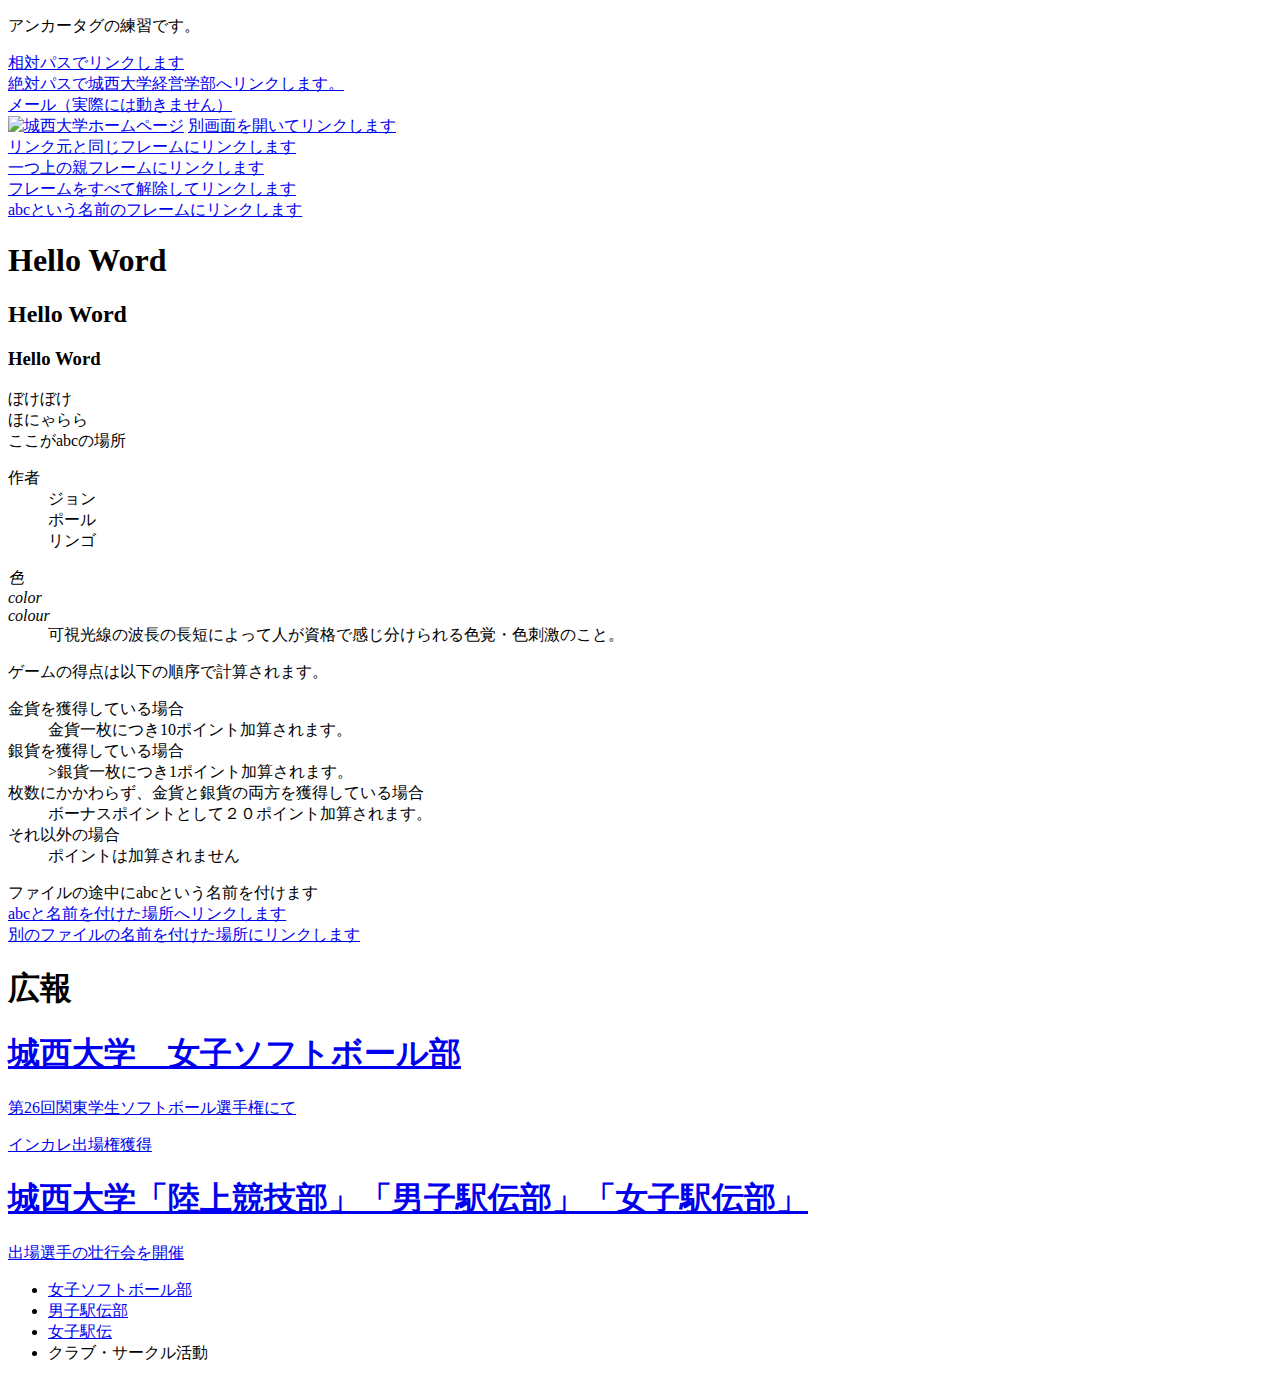
==== index.html @ a496aee4 "Add files via upload" ====
﻿<!DOCTYPE html>
<html lang="ja">
<head>
 <meta charset="UTF-8">
 <title>　ハイパーリンクの練習</title>
 </head>
 <body>
 <p>アンカータグの練習です。</p>
 </body>
 </html>
 
 <a href="a.html">相対パスでリンクします</a><br>
 <a href="https://www.josai.ac.jp/education/management/index.html">絶対パスで城西大学経営学部へリンクします。</a><br>
 <a href="mailto@yahoo.com">メール（実際には動きません）</a><br>
 <a href="https://www.josai.ac.jp/"><img src="./image/josai.png"alt="城西大学ホームページ"></a>
 
 <a href="a.html" target="_blank">別画面を開いてリンクします</a><br>
  <a href="a.html" target="_self">リンク元と同じフレームにリンクします</a><br>
   <a href="a.html" target="_parent">一つ上の親フレームにリンクします</a><br>
    <a href="a.html" target="_top">フレームをすべて解除してリンクします</a><br>
     <a href="a.html" target="_abc">abcという名前のフレームにリンクします</a><br>
    
 <!--文字の大きさの練習-->
  <h1>Hello Word</h1>
   <h2>Hello Word</h2>
   <h3>Hello Word</h3>
   <o1>
      <li>ぼけぼけ</li>
      <li>ほにゃらら</li>
      </o1>

<a id="abc">ここがabcの場所</a>

<dl>
<dt>作者</dt>
<dd>ジョン</dd>
<dd>ポール</dd>
<dd>リンゴ</dd>
</dl>

<dl>

<dt lang="ja"><dfn>色</dfn></dt>
<dt lang="en-US"><dfn>color</dfn></dt>
<dt lang="en-GB"><dfn>colour</dfn></dt>
<dd>可視光線の波長の長短によって人が資格で感じ分けられる色覚・色刺激のこと。</dd>
</dl>
<p>ゲームの得点は以下の順序で計算されます。
</p>
<dl>
<dt>金貨を獲得している場合</dt>
<dd>金貨一枚につき10ポイント加算されます。</dd>
<dt>銀貨を獲得している場合</dt>
<dd>>銀貨一枚につき1ポイント加算されます。</dd>
<dt>枚数にかかわらず、金貨と銀貨の両方を獲得している場合</dt>
<dd>ボーナスポイントとして２０ポイント加算されます。</dd>
<dt>それ以外の場合</dt>
<dd>ポイントは加算されません</dd>
</dl>

<a id="abc">ファイルの途中にabcという名前を付けます</a><br>


<a href="#abc">abcと名前を付けた場所へリンクします</a><br>
<a href="a.html#def">別のファイルの名前を付けた場所にリンクします</a>
   
<aside class="ad">
 <h1>広報 </h1>
 <a href="http://www.josai.ac.jp/club/jyosisofuto.html">
 <section>
 <h1>城西大学　女子ソフトボール部</h1>
 <p>第26回関東学生ソフトボール選手権にて</p>
 <p>インカレ出場権獲得</p>
 </section>
 </a>
  <a href="http://www.josai.ac.jp/news/20180523-02.html">
  <section>
  <h1>城西大学「陸上競技部」「男子駅伝部」「女子駅伝部」</h1>
  <p>出場選手の壮行会を開催</p>
  </section>
  
  </a>
  </aside>
 <nav>
 <ul>
 <li><a
 href="https://www.josai.ac.jp/club/jyosisofuto.html">女子ソフトボール部</a></li>
 <li><a
  href="https://www.josai.ac.jp/club/ekiden_hakone.html">男子駅伝部</a></li>
<li><a
href="https://www.josai.ac.jp/olub/ekiden_jashieki
den.html">女子駅伝</a></li>

<li><a>クラブ・サークル活動</a></li>

</ul></nav>

</body>

</html>
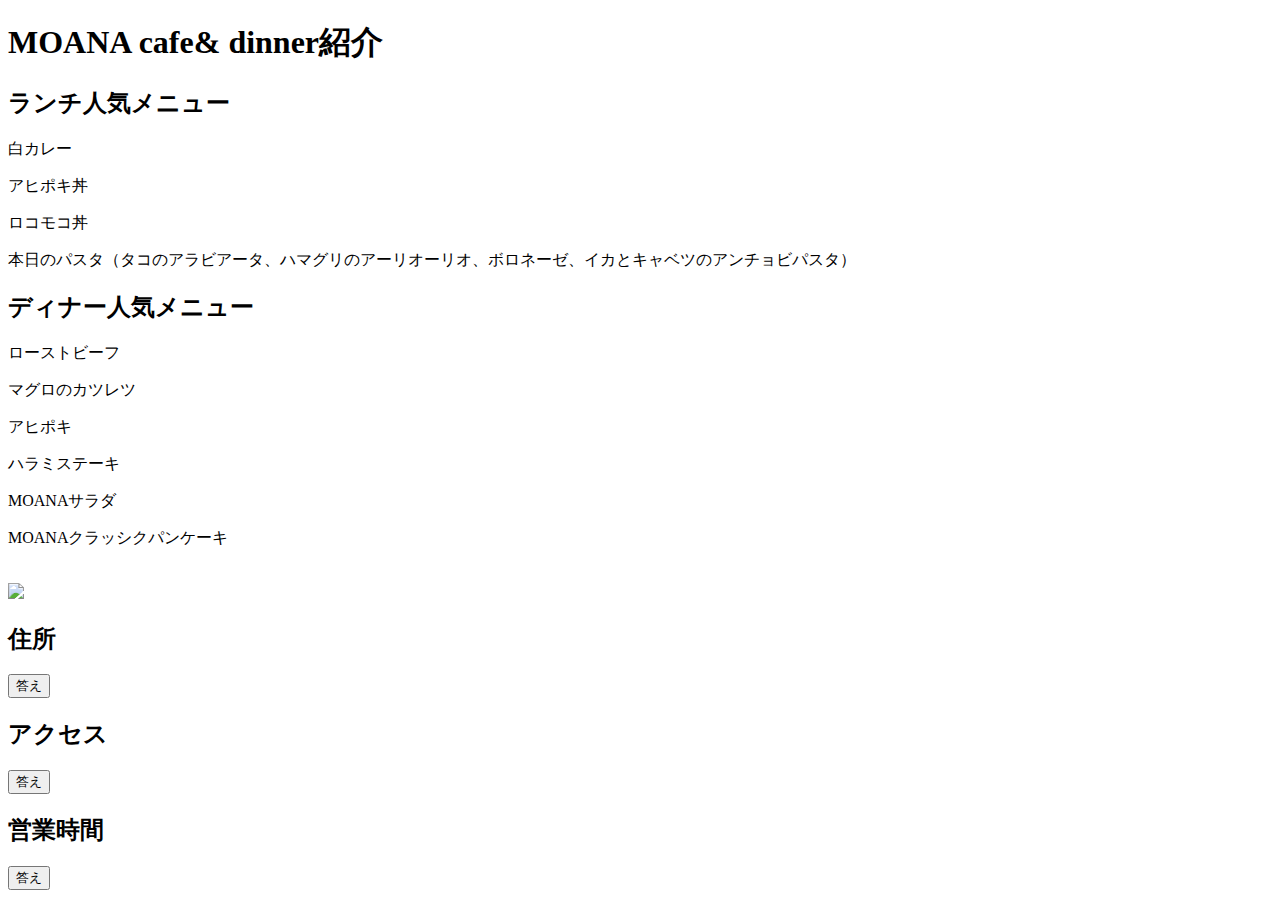
==== commit dd6c9325: "Add files via upload" ====
--- a/index.html
+++ b/index.html
@@ -2,100 +2,47 @@
 <html lang="ja">
 <head>
  <meta charset="UTF-8">
- <title>　ハイパーリンクの練習</title>
+ <title>　課題</title>
  </head>
  <body>
- <p>アンカータグの練習です。</p>
- </body>
- </html>
- 
- <a href="a.html">相対パスでリンクします</a><br>
- <a href="https://www.josai.ac.jp/education/management/index.html">絶対パスで城西大学経営学部へリンクします。</a><br>
- <a href="mailto@yahoo.com">メール（実際には動きません）</a><br>
- <a href="https://www.josai.ac.jp/"><img src="./image/josai.png"alt="城西大学ホームページ"></a>
- 
- <a href="a.html" target="_blank">別画面を開いてリンクします</a><br>
-  <a href="a.html" target="_self">リンク元と同じフレームにリンクします</a><br>
-   <a href="a.html" target="_parent">一つ上の親フレームにリンクします</a><br>
-    <a href="a.html" target="_top">フレームをすべて解除してリンクします</a><br>
-     <a href="a.html" target="_abc">abcという名前のフレームにリンクします</a><br>
-    
- <!--文字の大きさの練習-->
-  <h1>Hello Word</h1>
-   <h2>Hello Word</h2>
-   <h3>Hello Word</h3>
-   <o1>
-      <li>ぼけぼけ</li>
-      <li>ほにゃらら</li>
-      </o1>
 
-<a id="abc">ここがabcの場所</a>
+<h1>MOANA cafe&
+               dinner紹介</h1>
+            </div>
+      
+        </div>
+        <div class="hobby">
+        <section class="hobby-section">
+            <h2>ランチ人気メニュー</h2>
+           
+             <p>白カレー</p>
+            <p> アヒポキ丼</p>
+             <p>ロコモコ丼</p>
+             <p>本日のパスタ（タコのアラビアータ、ハマグリのアーリオーリオ、ボロネーゼ、イカとキャベツのアンチョビパスタ）</p>
+            
+            
+            <h2>ディナー人気メニュー</h2>
 
-<dl>
-<dt>作者</dt>
-<dd>ジョン</dd>
-<dd>ポール</dd>
-<dd>リンゴ</dd>
-</dl>
+            <p>ローストビーフ</p>
+            <p>マグロのカツレツ</p>
+            <p>アヒポキ</p>
+            <p>ハラミステーキ</p>
+            <p>MOANAサラダ</p>
+         <p>MOANAクラッシクパンケーキ</p>
 
-<dl>
+        <br>
+<img src="https://uds.gnst.jp/rest/img/73hm126c0000/s_0n5i.jpg?t=1542023561">
 
-<dt lang="ja"><dfn>色</dfn></dt>
-<dt lang="en-US"><dfn>color</dfn></dt>
-<dt lang="en-GB"><dfn>colour</dfn></dt>
-<dd>可視光線の波長の長短によって人が資格で感じ分けられる色覚・色刺激のこと。</dd>
-</dl>
-<p>ゲームの得点は以下の順序で計算されます。
-</p>
-<dl>
-<dt>金貨を獲得している場合</dt>
-<dd>金貨一枚につき10ポイント加算されます。</dd>
-<dt>銀貨を獲得している場合</dt>
-<dd>>銀貨一枚につき1ポイント加算されます。</dd>
-<dt>枚数にかかわらず、金貨と銀貨の両方を獲得している場合</dt>
-<dd>ボーナスポイントとして２０ポイント加算されます。</dd>
-<dt>それ以外の場合</dt>
-<dd>ポイントは加算されません</dd>
-</dl>
-
-<a id="abc">ファイルの途中にabcという名前を付けます</a><br>
-
-
-<a href="#abc">abcと名前を付けた場所へリンクします</a><br>
-<a href="a.html#def">別のファイルの名前を付けた場所にリンクします</a>
-   
-<aside class="ad">
- <h1>広報 </h1>
- <a href="http://www.josai.ac.jp/club/jyosisofuto.html">
- <section>
- <h1>城西大学　女子ソフトボール部</h1>
- <p>第26回関東学生ソフトボール選手権にて</p>
- <p>インカレ出場権獲得</p>
- </section>
- </a>
-  <a href="http://www.josai.ac.jp/news/20180523-02.html">
-  <section>
-  <h1>城西大学「陸上競技部」「男子駅伝部」「女子駅伝部」</h1>
-  <p>出場選手の壮行会を開催</p>
-  </section>
-  
-  </a>
-  </aside>
- <nav>
- <ul>
- <li><a
- href="https://www.josai.ac.jp/club/jyosisofuto.html">女子ソフトボール部</a></li>
- <li><a
-  href="https://www.josai.ac.jp/club/ekiden_hakone.html">男子駅伝部</a></li>
-<li><a
-href="https://www.josai.ac.jp/olub/ekiden_jashieki
-den.html">女子駅伝</a></li>
-
-<li><a>クラブ・サークル活動</a></li>
-
-</ul></nav>
-
-</body>
-
-</html>
- + <h2>住所</h2>
+  <input type="button" value="答え"
+         onclick="alert( 埼玉県川越市脇田町14-3 こえどテラス1F'');">
+          
+         <h2>アクセス</h2>
+  <input type="button" value="答え"
+         onclick="alert(ＪＲ川越線 川越駅 東口 徒歩6分 '');">
+         
+          
+  <h2>営業時間</h2>
+  <input type="button" value="答え"
+         onclick="alert( 11:30～24:00'');">
+          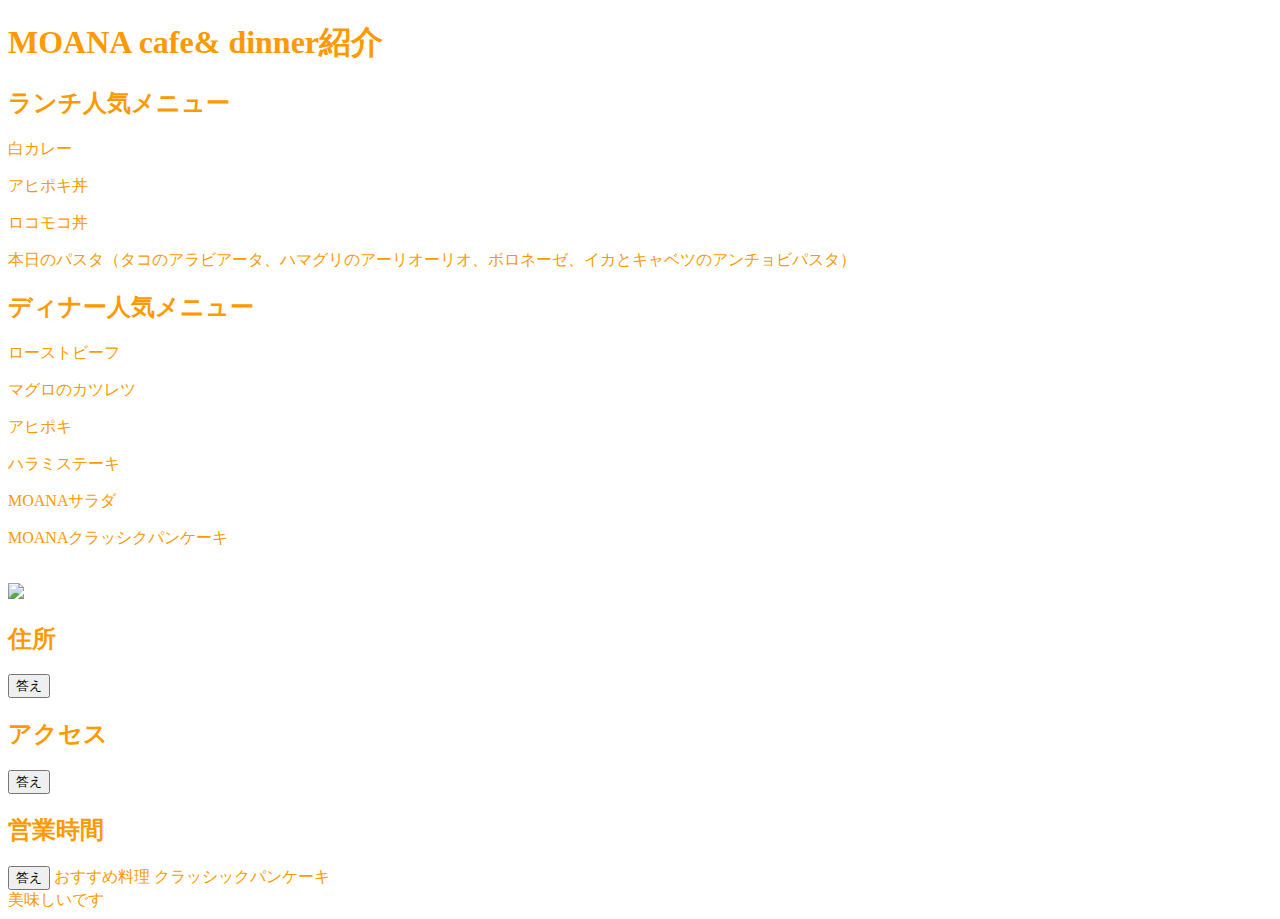
==== commit 83f49e7c: "Add files via upload" ====
--- a/index.html
+++ b/index.html
@@ -6,7 +6,7 @@
  </head>
  <body>
 
-<h1>MOANA cafe&
+<h1><font color="#FF9900">MOANA cafe&
                dinner紹介</h1>
             </div>
       
@@ -45,4 +45,21 @@
   <h2>営業時間</h2>
   <input type="button" value="答え"
          onclick="alert( 11:30～24:00'');">
-          +          
+          
+          
+          
+          <!DOCTYPE html>
+<html lang="ja">
+  <head>
+ <meta charset="UTF-8"
+
+
+       <title>おすすめ料理
+       </title>
+  </h
+  <td><font color="#FF9900">クラッシックパンケーキ</font></td>
+  <br>美味しいです
+
+ 
+    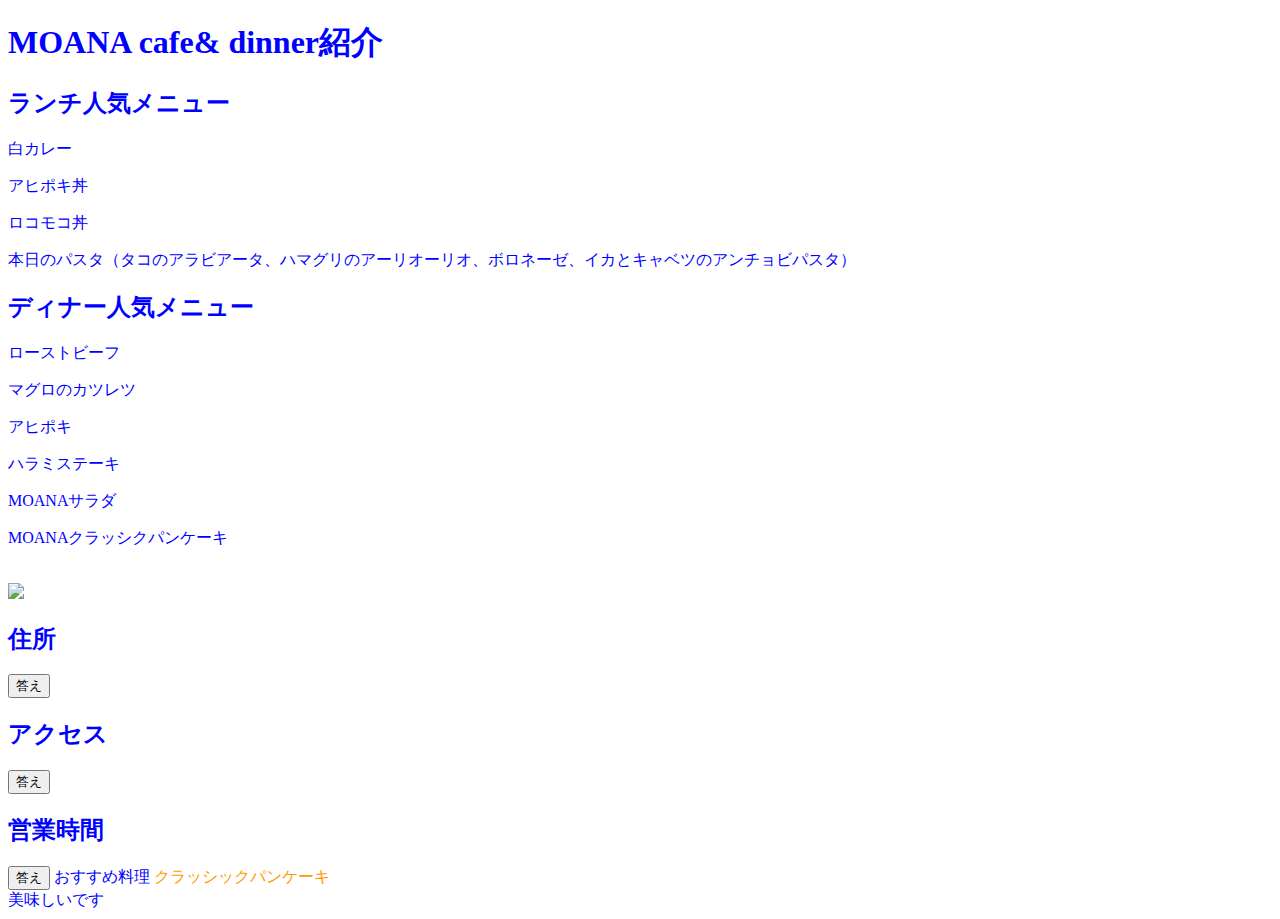
==== commit e249784f: "Add files via upload" ====
--- a/index.html
+++ b/index.html
@@ -6,7 +6,7 @@
  </head>
  <body>
 
-<h1><font color="#FF9900">MOANA cafe&
+<h1><font color="blue">MOANA cafe&
                dinner紹介</h1>
             </div>
       
